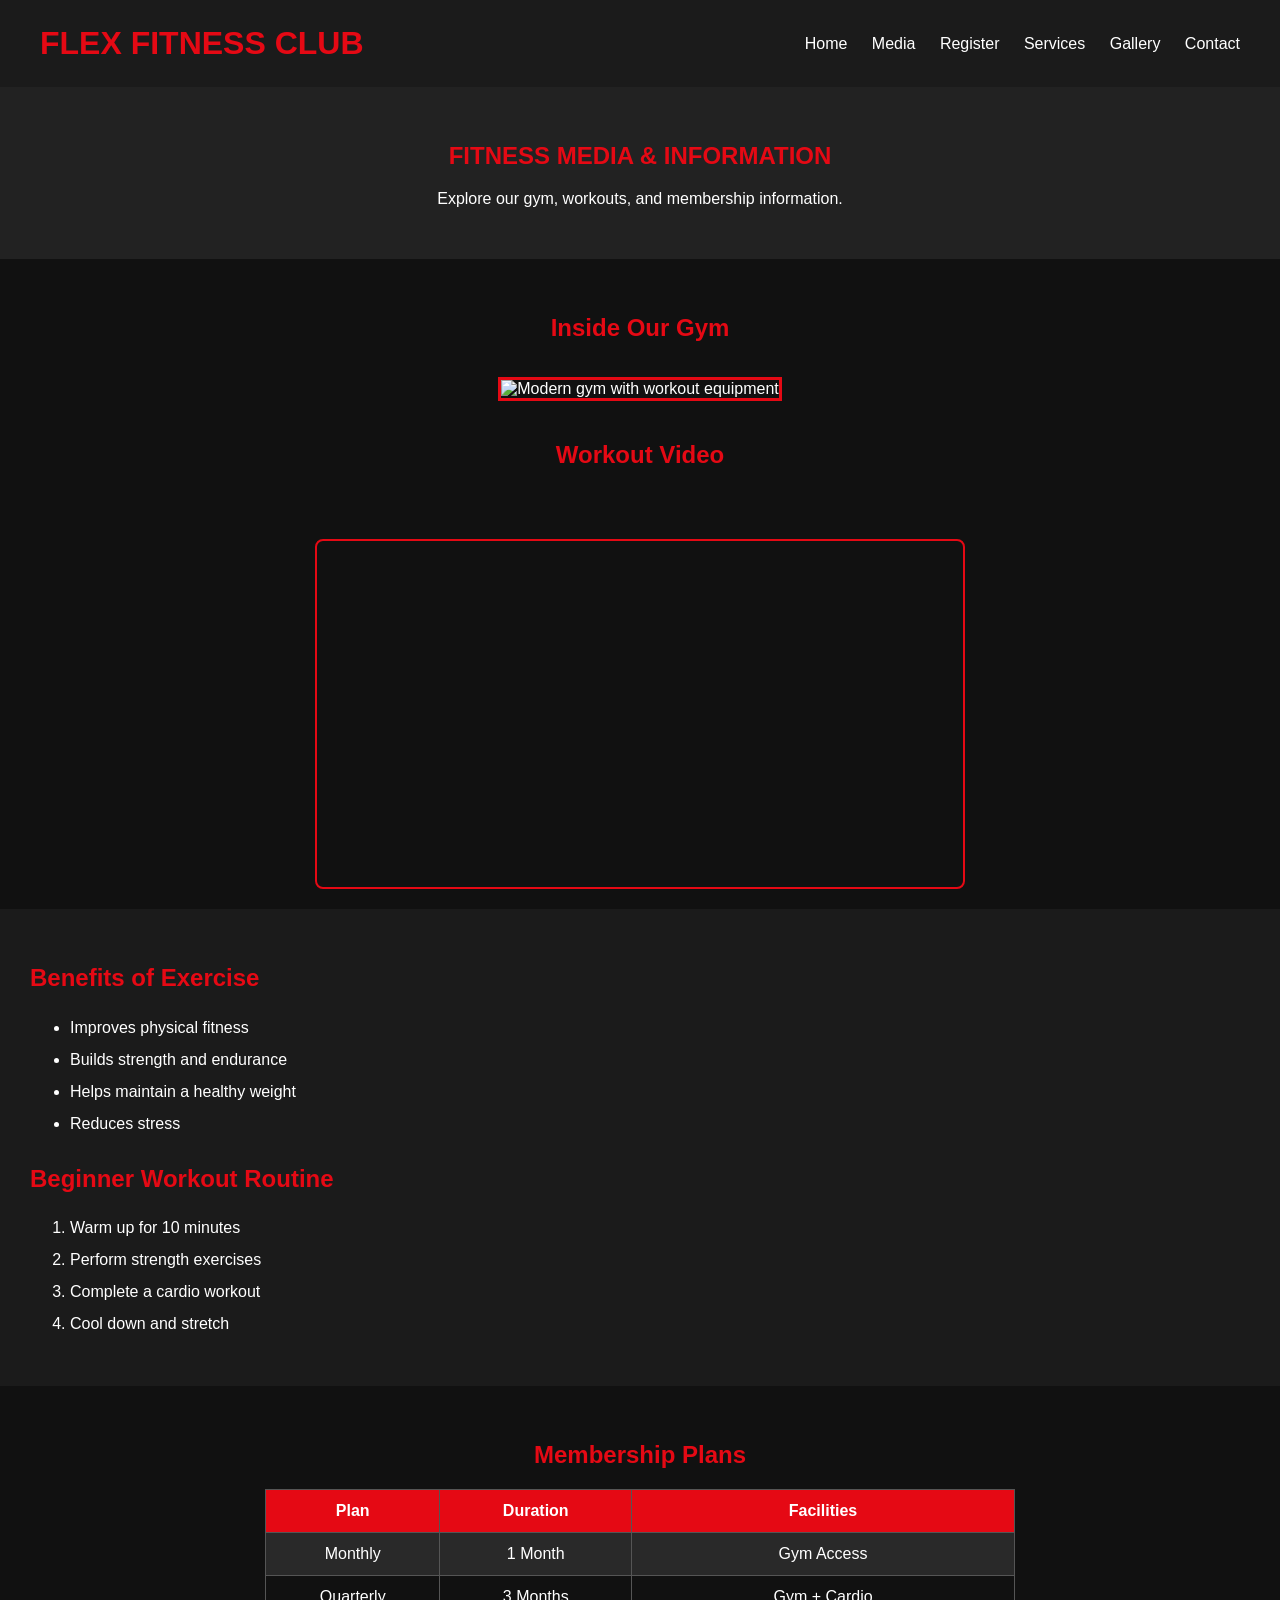
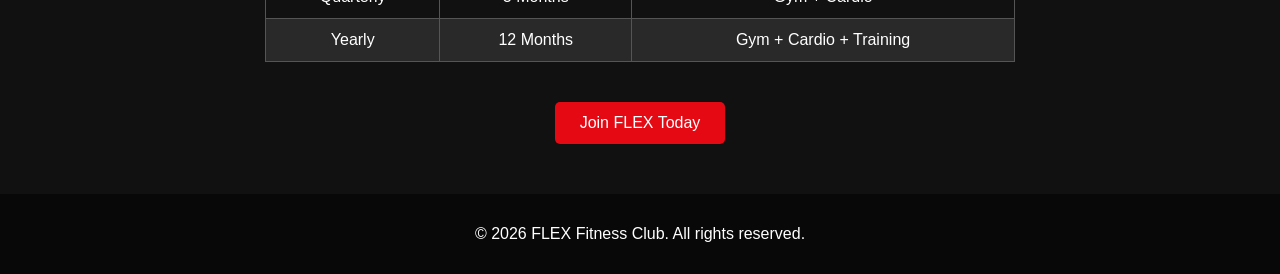
==== media.html @ d769fdb5 "added the media.html and media.css files" ====
<!DOCTYPE html>
<html lang="en">

<head>
    <meta charset="UTF-8">
    <meta name="viewport" content="width=device-width, initial-scale=1.0">
    <meta name="referrer" content="strict-origin-when-cross-origin">
    <title>Media - FLEX Fitness Club</title>
    <link rel="stylesheet" href="media.css">
</head>

<body>

    <header>
        <h1 id="logo">FLEX FITNESS CLUB</h1>

        <nav>
            <a href="index.html">Home</a>
            <a href="media.html">Media</a>
            <a href="register.html">Register</a>
            <a href="services.html">Services</a>
            <a href="portfolio.html">Gallery</a>
            <a href="contact.html">Contact</a>
        </nav>
    </header>

    <section class="page-heading">
        <h2>FITNESS MEDIA & INFORMATION</h2>
        <p>Explore our gym, workouts, and membership information.</p>
    </section>

    <section class="media-section">
        <h2>Inside Our Gym</h2>

        <img class="gym-image"
            src="https://images.unsplash.com/photo-1534438327276-14e5300c3a48?auto=format&fit=crop&w=900&q=80"
            alt="Modern gym with workout equipment">

  

        <h2>Workout Video</h2>

    </section>
<iframe width="560" height="315" src="https://www.youtube.com/embed/R30JGe23A24?si=yI2EP8VBo7Cy5VIW" title="YouTube video player" frameborder="0" allow="accelerometer; autoplay; clipboard-write; encrypted-media; gyroscope; picture-in-picture; web-share" referrerpolicy="strict-origin-when-cross-origin" allowfullscreen></iframe>
    <section class="information">
        <h2>Benefits of Exercise</h2>

        <ul>
            <li>Improves physical fitness</li>
            <li>Builds strength and endurance</li>
            <li>Helps maintain a healthy weight</li>
            <li>Reduces stress</li>
        </ul>

        <h2>Beginner Workout Routine</h2>

        <ol>
            <li>Warm up for 10 minutes</li>
            <li>Perform strength exercises</li>
            <li>Complete a cardio workout</li>
            <li>Cool down and stretch</li>
        </ol>
    </section>

    <section class="membership">
        <h2>Membership Plans</h2>

        <table>
            <tr>
                <th>Plan</th>
                <th>Duration</th>
                <th>Facilities</th>
            </tr>

            <tr>
                <td>Monthly</td>
                <td>1 Month</td>
                <td>Gym Access</td>
            </tr>

            <tr>
                <td>Quarterly</td>
                <td>3 Months</td>
                <td>Gym + Cardio</td>
            </tr>

            <tr>
                <td>Yearly</td>
                <td>12 Months</td>
                <td>Gym + Cardio + Training</td>
            </tr>
        </table>

        <a href="register.html" class="button">Join FLEX Today</a>
    </section>

    <footer>
        <p>&copy; 2026 FLEX Fitness Club. All rights reserved.</p>
    </footer>

</body>

</html>
---- media.css ----
* {
    box-sizing: border-box;
}

body {
    margin: 0;
    background-color: #111111;
    color: white;
    font-family: Arial, sans-serif;
}

/* Header and navigation */

header {
    background-color: #1b1b1b;
    padding: 15px 30px;
    display: flex;
    justify-content: space-between;
    align-items: center;
    flex-wrap: wrap;
}

#logo {
    color: #e50914;
    margin: 10px;
}

nav a {
    color: white;
    text-decoration: none;
    margin: 10px;
}

nav a:hover {
    color: #e50914;
}

/* Page heading */

.page-heading {
    text-align: center;
    padding: 35px 15px;
    background-color: #222222;
}

.page-heading h2 {
    color: #e50914;
}

/* Media section */

.media-section {
    padding: 30px;
    text-align: center;
}

.media-section h2,
.information h2,
.membership h2 {
    color: #e50914;
    margin-top: 25px;
}

.gym-image {
    width: 80%;
    max-width: 650px;
    height: 300px;
    object-fit: cover;
    border: 3px solid #e50914;
    margin: 15px;
}

video {
    max-width: 650px;
    margin: 15px auto;
    display: block;
}

audio {
    margin: 15px;
}

/* Information lists */

.information {
    background-color: #1b1b1b;
    padding: 30px;
}

.information ul,
.information ol {
    line-height: 2;
}

/* Membership table */

.membership {
    padding: 30px;
    text-align: center;
    overflow-x: auto;
}

table {
    width: 100%;
    max-width: 750px;
    margin: 20px auto;
    border-collapse: collapse;
}

th,
td {
    border: 1px solid #555555;
    padding: 12px;
}

th {
    background-color: #e50914;
}

tr:nth-child(even) {
    background-color: #292929;
}

.button {
    display: inline-block;
    margin: 20px;
    padding: 12px 25px;
    background-color: #e50914;
    color: white;
    text-decoration: none;
    border-radius: 5px;
}

.button:hover {
    background-color: white;
    color: #e50914;
}

/* Footer */

footer {
    text-align: center;
    padding: 15px;
    background-color: #080808;
}

/* Responsive layout */

@media (max-width: 600px) {
    header {
        flex-direction: column;
    }

    nav {
        text-align: center;
    }

    nav a {
        display: inline-block;
        margin: 7px;
    }

    .media-section,
    .information,
    .membership {
        padding: 15px;
    }

    .gym-image {
        width: 100%;
        height: auto;
        margin: 10px 0;
    }

    th,
    td {
        padding: 8px;
        font-size: 13px;
    }
}

iframe {
    width: 100%;
    max-width: 650px;
    height: 350px;
    display: block;
    margin: 20px auto;
    border: 2px solid #e50914;
    border-radius: 8px;
}
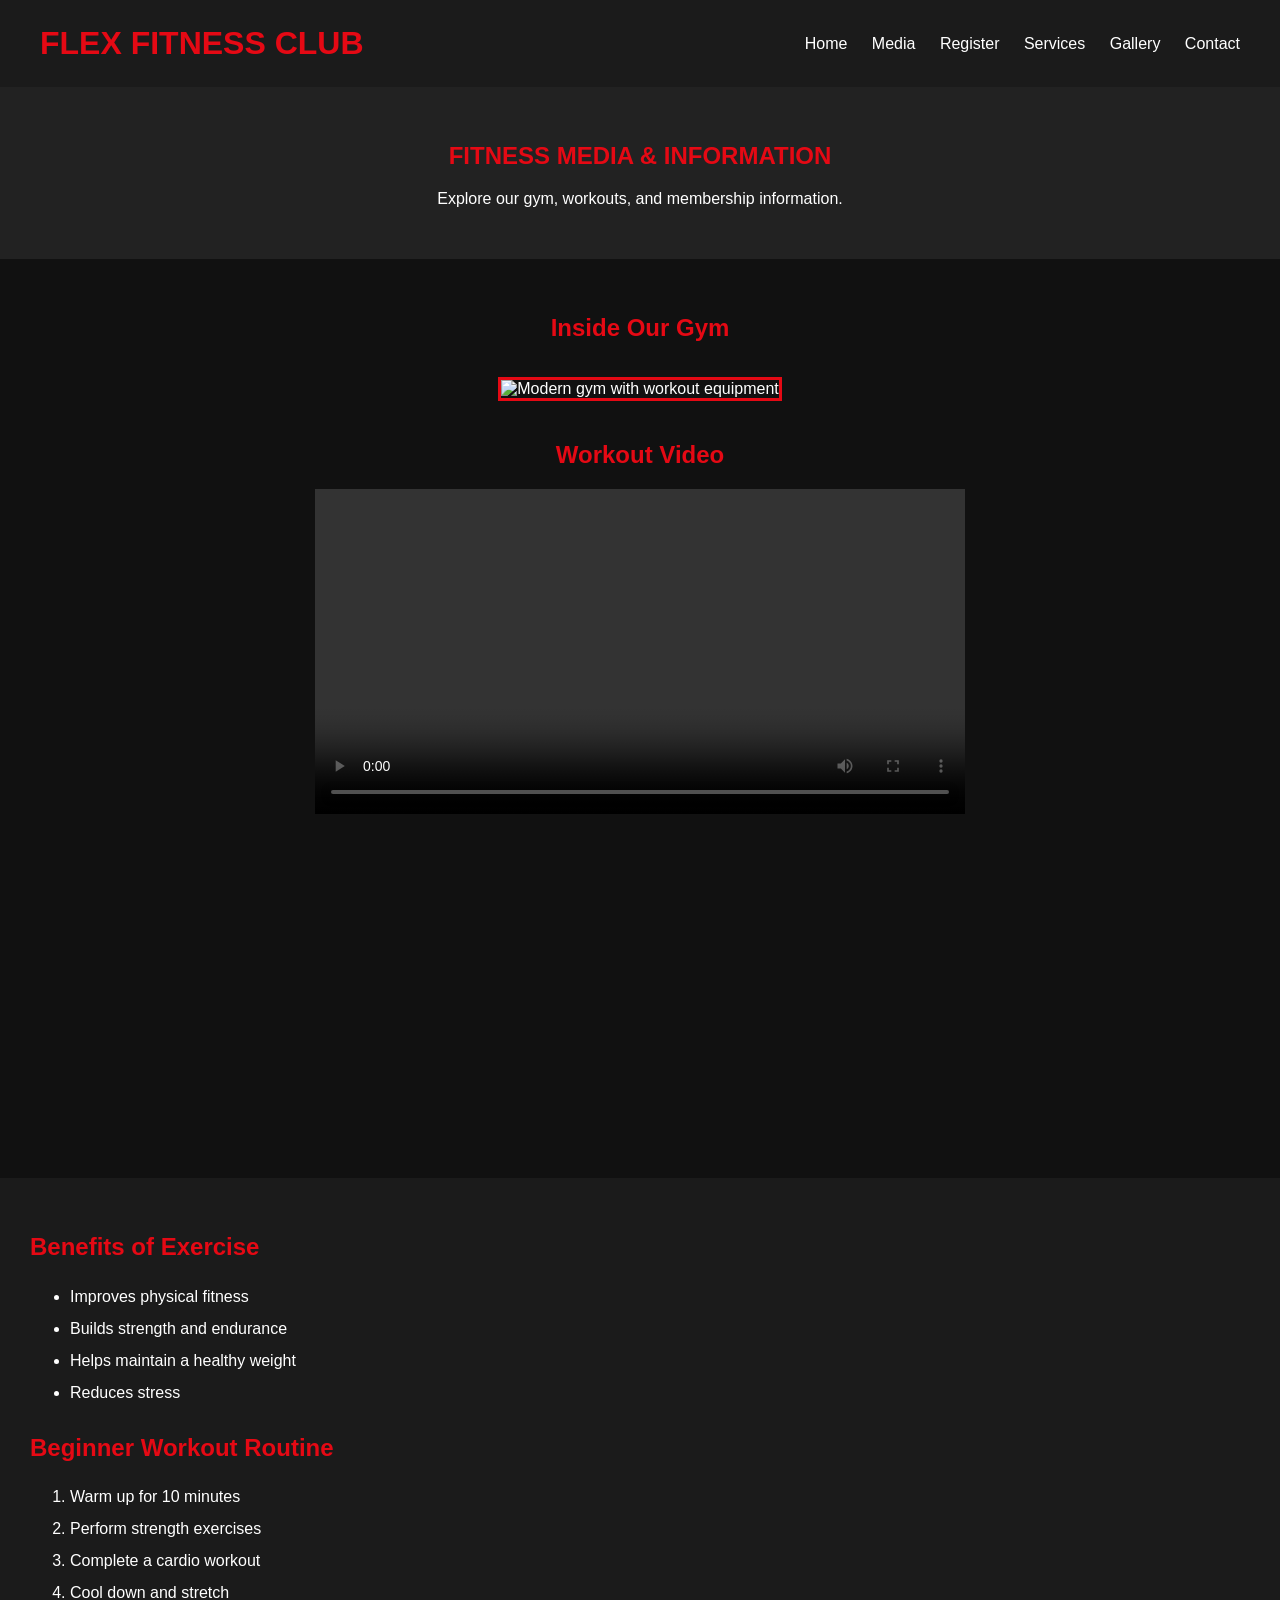
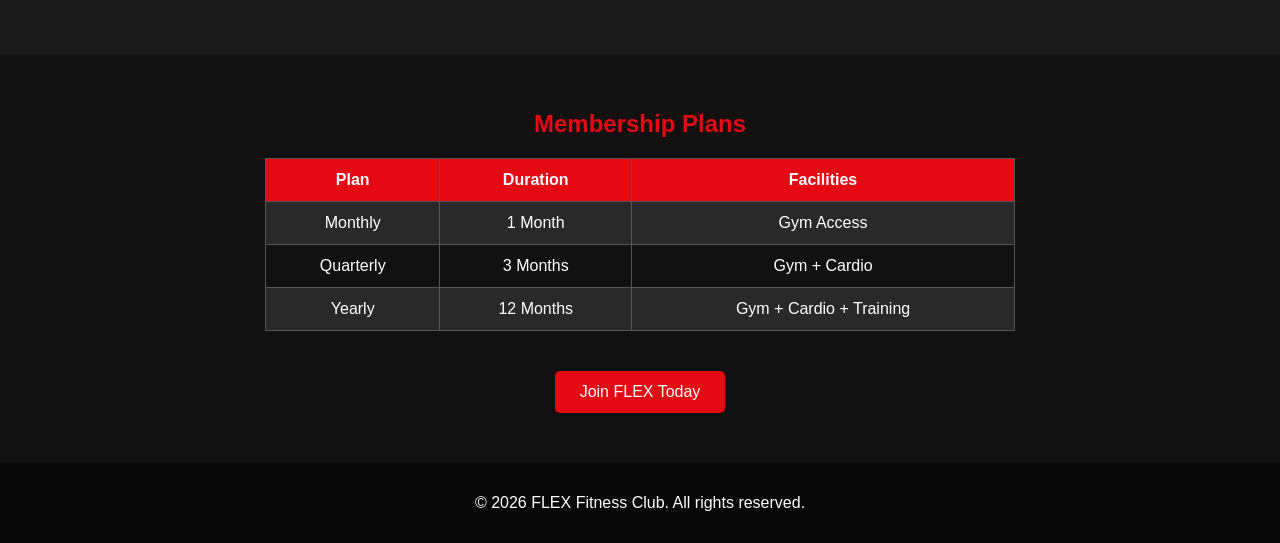
==== commit 5027ee1c: "added the workout.mp4 video file for the media page" ====
--- a/media.html
+++ b/media.html
@@ -39,6 +39,11 @@
   
 
         <h2>Workout Video</h2>
+
+        <video controls width="100%">
+            <source src="workout.mp4" type="video/mp4">
+            Your browser does not support this video.
+        </video>
 
     </section>
 <iframe width="560" height="315" src="https://www.youtube.com/embed/R30JGe23A24?si=yI2EP8VBo7Cy5VIW" title="YouTube video player" frameborder="0" allow="accelerometer; autoplay; clipboard-write; encrypted-media; gyroscope; picture-in-picture; web-share" referrerpolicy="strict-origin-when-cross-origin" allowfullscreen></iframe>
--- a/media.css
+++ b/media.css
@@ -180,12 +180,3 @@
     }
 }
 
-iframe {
-    width: 100%;
-    max-width: 650px;
-    height: 350px;
-    display: block;
-    margin: 20px auto;
-    border: 2px solid #e50914;
-    border-radius: 8px;
-}
